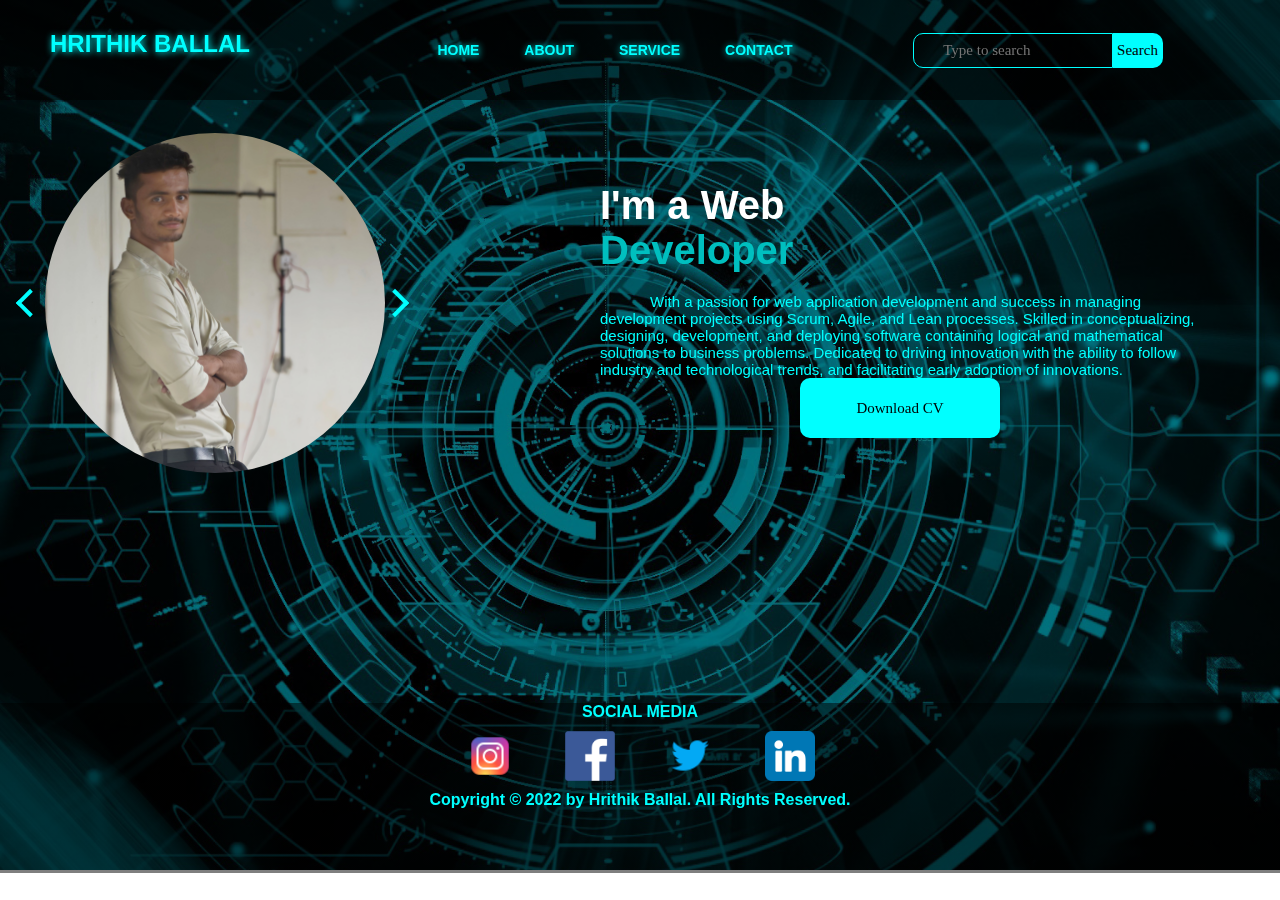
==== index.html @ c97bd985 "Bp" ====
<!DOCTYPE html>
<html lang="en">
<head>
    <meta charset="UTF-8">
    <meta http-equiv="X-UA-Compatible" content="IE=edge">
    <meta name="viewport" content="width=device-width, initial-scale=1.0">
    <link rel="stylesheet" href="./index.css">
    <link rel="icon" href="./IMAGES/LOGO.ico">
    <script src="./index.js"></script>
    <title>HRITHIK BALLAL | PROFILE</title>
</head>
<body>
    <main class="main">
        <nav class="nav" >
            <header class="icon">
                <h2 class="head">HRITHIK&nbsp;BALLAL</h2>
            </header>
            <div class="menu">
                <ul>
                    <li onclick=""><a href="HOME">HOME</a></li>
                    <li><a href="ABOUT">ABOUT</a></li>
                    <li><a href="SERIVCE">SERVICE</a></li>
                    <li><a href="CONTACT">CONTACT</a></li>
                </ul>
            </div>
            <div class="search">
                <ul>
                <li class="li" ><input class="sch" type="search" placeholder="        Type to search"></li>
                <li class="li"><a href="https://www.google.co.in/"><button class="button">Search</button></a></li>
                </ul>
            </div>
            <div class="table"> 
            </div>
        </nav>
        <section class="info">
            <div class="im">

               <button id="click1" onclick="prev()"></button>
                <img class="ig" src="./images/myimage2.jpg"   id="img" alt="">
                <button id="click2" onclick="next()"></button>
            </div>
            <div class="ab">
                <h1 class="con1">I'm a Web</h1>
                <h1 class="con2">Developer</h1>
            <p class="in">
            With a passion for web application development and success in managing development projects using Scrum, 
            Agile, and Lean processes. Skilled in conceptualizing, designing, development, and deploying software containing logical and mathematical solutions to business problems. Dedicated to driving innovation with the ability to follow industry and technological trends, and facilitating early adoption of innovations.<br>
            </p>
            <div class="down">
        
                <form method="get" action="./images/RESUME.pdf">
                <button class="butt" type="submit">Download CV </button>
             </form>
        </div>
            </div>
        </section>
        <footer class="footer">
            <h4 class="h2">SOCIAL MEDIA</h4>
                <div class="sm">
            <ul class="ss" >
                   <li> <a href="https://www.instagram.com/hrithik_ballal?r=nametag"><img class="insta" src="./images/logo1.png" alt="" ></a></li> 
                   <li> <a href="https://www.facebook.com/hrithikballalhbr123"><img class="fb" src="./images/fblogo.png" alt="" ></a></li> 
                   <li> <a href="https://twitter.com/hrithik_ballal?t=G_GKVsouDwBGgRUO9KeTxA&s=08"><img class="twitter" src="./images/twitterlogo.png" alt="" ></a></li> 
                   <li> <a href="https://www.linkedin.com/in/hrithik-ballal-br-35b467240"><img class="linked" src="./images/linkedin.png" alt="" ></a></li> 
                   </ul>
                </div>
                <div class="data">
                    <h4 class="h1">Copyright © 2022 by Hrithik Ballal. All Rights Reserved.</h4>
                   </div>
        </footer>
    </main>

</body> 
</html>
---- index.css ----
*{
  margin: 0;
  padding: 0;
}
.main{
  background: linear-gradient(to top ,rgba(0, 0, 0, 0.5),rgba(0, 0, 0, 0.5)50%),url(./images/bgiamge.jpg);
  background-position: center;
  background-size: cover;
  width: 100%;
  height: 870px;
  mix-blend-mode: darken;
  background-attachment: fixed;
}
.nav
{
  width: 100%;
  height: 100px;
  background: linear-gradient(to top ,rgba(0, 0, 0, 0.5),rgba(0, 0, 0, 0.5)99%);
  display: flex;
  justify-content: space-between;
}
.icon
{
  width: 300px;
  height: 100px;
  float: left;
  display: flex;
  justify-content: center;
  margin-top: 10px;
}
.head
{
  font-family: Arial;
  color: aqua;
  padding-top: 20px;
  text-shadow: 1px 1px 7px aqua;
  transition: 0.5s;
}
.head:hover
{
  transform: scale(1.1);
}
.menu
{
  width: 400px;
  height: 100px;
  display: flex;
  justify-content: center;
 
}
ul{
    width: 400px;
    display: flex;
    justify-content: space-around;
    align-items: center;
}
ul li{
    list-style: none;
    font-size: 14px;
}
ul li a{
    text-decoration: none;
    color: aqua;
    font-family: Arial;
    font-weight: bold;
    transition: 0.3s ease-in-out;
    display: flex;
  justify-content: center;
  text-shadow: 1px 1px 7px aqua;
}
ul li a:hover
{
    color: rgb(233, 73, 15);
    text-shadow: 1px 1px 7px rgb(233, 73, 15);
    transform: scale(1.1);
}
.search{
  width: 235px;
  height: 100px;
 display: flex;
 justify-content: center;
 position: relative;
 right: 10px;
}
.li
{
  display: flex;
 justify-content: center;
 align-items: center;
}
.sch{
  background: transparent;
  border:  1px solid aqua;
 border-bottom-left-radius: 10px;
 border-top-left-radius: 10px;
 height: 35px;
 font-family: 'Times New Roman';
 color: white;
 width: 200px;
 font-size: 15px  ;
 padding-left:0px;
}
.button{
 border: 0px;
 background-color:aqua;
 color:black;
 border-bottom-right-radius: 10px;
 border-top-right-radius: 10px;
 height: 35px;
 font-family: 'Times New Roman';
 width: 50px;
 font-size: 15px  ;
 transition: 0.3s ease-in-out;
}
.sch:focus{
  outline:none;
}
.button:focus{
  outline: none;
  
}
.button:hover{
  color:aqua; 
  box-shadow: inset 60px 0 0 0  rgb(233, 73, 15);
  transform: scale(1.1);

}
.info{
  width: 100%;
  height: 570px;
  margin-top: 33px;
  display: flex;
  justify-content: space-between 50px;
}
#click1
{
width: 20px;
height: 20px;
border-top: solid 4px aqua;
border-left: solid 4px aqua;
border-bottom: 0;
border-right: 0;
background: transparent;
transform: rotate(-45deg); 
float: left;
margin-top: 160px;
margin-left: 20px;
}

.im{
  
  width: 600px;
  height: 400px;
  float: left;
  display:flex ;
  justify-content: space-between 2px;
  
}
.ig
{
  height: 340px;
  width: 340px;
  border-radius: 170px;
   margin-left: 5px; 
   transition: 0.5s;
}
.ig:hover
{
transform: scale(1.1);
}
#click1:hover,#click2:hover
{
color:white;
 border-color: rgb(233, 73, 15);
}
#click2
{width: 20px;
height: 20px;
border-top: 0;
border-left:0;
border-bottom: solid 4px aqua;
border-right: solid 4px aqua;
background: transparent;
transform: rotate(-45deg); 
margin-top: 160px;
}
.ab{
  width: 600px;
  height: 400px;
  float: left;
  margin-top: 50px;
  margin-bottom: 100px;
  justify-content: center;
}
.con1
{
  font-size: 40px;
  color :white;              
  font-family:'Trebuchet MS', 'Lucida Sans Unicode', 'Lucida Grande', 'Lucida Sans', Arial, sans-serif;
  transition: 0.5s;
}
.con2
{
  font-size: 40px;
  color :rgb(0, 191, 191);
  font-family: 'Trebuchet MS', 'Lucida Sans Unicode', 'Lucida Grande', 'Lucida Sans', Arial, sans-serif;
  transition: 0.5s;

}
.in
{
   padding-top: 20px;
  font-size: 15px;;
  color :aqua;
  font-family: 'Trebuchet MS', 'Lucida Sans Unicode', 'Lucida Grande', 'Lucida Sans', Arial, sans-serif;
  transition: 0.5s;
  text-indent: 50px;  
}
.con1:hover,.con2:hover,.in:hover
{
transform: scale(1.1);
}
.down{
width: 100%;
height: auto;
  display: flex;
  justify-content: center;
}
.butt
{
  border: 0px;
  border: 2px aqua;
  background-color:aqua;
  color:black;
 border-bottom-left-radius: 10px;
 border-top-left-radius: 10px;
 border-bottom-right-radius: 10px;
 border-top-right-radius: 10px;
 height: 60px;
 font-family: 'Times New Roman';
 width: 200px;
 font-size: 15px  ;
text-align-last: center;
transition: 0.5s;
}
.butt:hover{
  transform: scale(1.1);
}
.footer
{
  width:100%;
  height: 170px;
  background: linear-gradient(to top ,rgba(0, 0, 0, 0.5),rgba(0, 0, 0, 0.5)99%);
  justify-items: center; 
}
.data
{
width: 100%;
height: 20px;
float: left;
padding-bottom: 10px;
display: flex;
justify-content: center;
}
.sm
{
 width:100%;
  height: 70px;
  display: flex;
  justify-content: center;  
}
.h1
{
font-family: 'Trebuchet MS', 'Lucida Sans Unicode', 'Lucida Grande', 'Lucida Sans', Arial, sans-serif;
text-align: center;
color: aqua;
padding-bottom: 10px;
}
.h2
{

font-family: 'Trebuchet MS', 'Lucida Sans Unicode', 'Lucida Grande', 'Lucida Sans', Arial, sans-serif;
text-align: center;
color: aqua;
}
.ss
{
display: flex;
justify-content: space-around;
align-items: center;
}
.insta,.fb,.twitter,.linked
{
width: 50px;
height: 50px;
transition:0.5s;
}
.insta:hover,.fb:hover,.fb:hover,.twitter:hover,.linked:hover
{
transform: scale(1.3);
}




@keyframes text{
0%{
color: black;
margin-bottom: -40px;
}
}

@media only screen and (max-width: 500px) {

.main
{
height: 100%;
}
.nav
{
  width: 100%;
  height:50px;
  margin: 0;
  justify-content: space-between;
}
.icon
{
  width: 140px;
  height: 50px;
  margin: 0;
}
.head{
  font-size: 15px;
}
.menu{
 display: none;
}
/* }
ul{
  width: 200px;
}
ul li {
 font-size:10px;
} */
.search{
  width: 130px;
  height: 50px;
 position: relative;
 left: 40px;
}
.sch{
 height: 20px;
 width: 100px;
 font-size: 5px;
}
.li
{
  display: flex;
 justify-content: center;
 align-items: center;
 list-style: none;
}


.button{
 height: 20px;
 width: 30px;
 font-size: 5px;
 padding: 0px;
}
.info{
  width: 100%;
  height: 450px;
  margin-top: 33px;
  display:block;
  background: transparent;
}
.im{
 height:auto;
 width: 100%;
 display: flex;
 justify-content: space-around;
 background: transparent;
}
.ig{
 width: 200px;
 height: 200px;
}
#click1,#click2
{
  margin-top: 100px;
  align-items: center;
}
.ab{ 
  width: 100%;
  height: auto;
  margin-bottom: 10px;
}
.con1{
  font-size: large;
  padding-right: 20px;
  padding-left: 20px;
}
.con2{
  font-size: large;
  padding-right: 20px;
  padding-left: 20px;
}
.in{
  font-size: 10px;
  padding-right: 20px;
  padding-left: 20px;
}
.down
{
  transform: scale(0.5);
}


.footer
{
  width: 100%;
  height: 130px;
}
.h2,.h1{
  font-size: small;
}
.ss{
  width: 100%;
  height: inherit;
}
.insta,.fb,.twitter,.linked
{
  width: 30px;
  height: 30px;
}
}
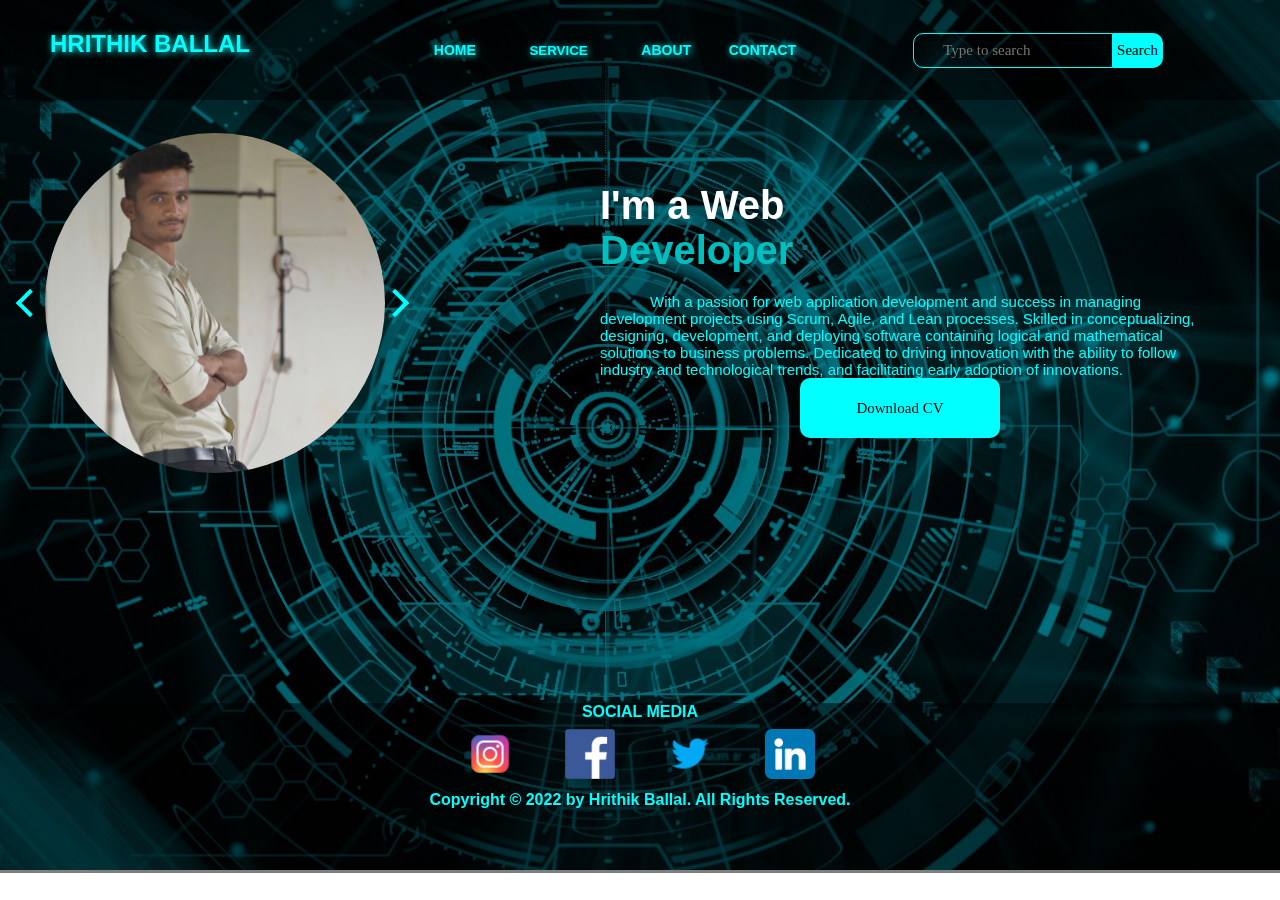
==== commit da766cae: "new" ====
--- a/index.html
+++ b/index.html
@@ -7,24 +7,34 @@
     <link rel="stylesheet" href="./index.css">
     <link rel="icon" href="./IMAGES/LOGO.ico">
     <script src="./index.js"></script>
-    <title>HRITHIK BALLAL | PROFILE</title>
+    <title>HRITHIK BALLAL | HOME</title>
 </head>
 <body>
-    <main class="main">
+    <div class="main">
         <nav class="nav" >
             <header class="icon">
                 <h2 class="head">HRITHIK&nbsp;BALLAL</h2>
             </header>
             <div class="menu">
-                <ul>
-                    <li onclick=""><a href="HOME">HOME</a></li>
-                    <li><a href="ABOUT">ABOUT</a></li>
-                    <li><a href="SERIVCE">SERVICE</a></li>
-                    <li><a href="CONTACT">CONTACT</a></li>
+                <ul class="bar">
+                    <li class="home"><a href="./index.html">HOME</a></li>
+                    <li class="dropdown"><button class="dropbtn">SERVICE</button>
+                      <div class="dropdown-content">
+                        <a class="item" href="./uiux.html">UI / UX</a>
+                        <a  class="item" href="#">WEBPAGE</a>
+                        <a  class="item" href="#">FRONTEND</a>
+                        <a  class="item" href="#">GRAPHICS</a>
+                        </div>
+                    
+                    
+                    
+                    </li>
+                    <li class="about"><a href="SERIVCE">ABOUT</a></li>
+                    <li class="contact"><a href="CONTACT">CONTACT</a></li>
                 </ul>
             </div>
             <div class="search">
-                <ul>
+                <ul class="ls" >
                 <li class="li" ><input class="sch" type="search" placeholder="        Type to search"></li>
                 <li class="li"><a href="https://www.google.co.in/"><button class="button">Search</button></a></li>
                 </ul>
--- a/index.css
+++ b/index.css
@@ -48,17 +48,17 @@
   justify-content: center;
  
 }
-ul{
+.bar{
     width: 400px;
     display: flex;
     justify-content: space-around;
     align-items: center;
 }
-ul li{
+.bar li{
     list-style: none;
     font-size: 14px;
 }
-ul li a{
+.bar li a{
     text-decoration: none;
     color: aqua;
     font-family: Arial;
@@ -74,6 +74,50 @@
     text-shadow: 1px 1px 7px rgb(233, 73, 15);
     transform: scale(1.1);
 }
+/* DROPBOX */
+.dropbtn {
+  background-color: transparent;
+  color: aqua;
+  font-family: Arial;
+  font-weight: bold;
+  padding: 16px;
+  border: none;
+  text-shadow: 1px 1px 7px aqua;
+}
+.dropbtn:hover
+{
+    color: rgb(233, 73, 15);
+    text-shadow: 1px 1px 7px rgb(233, 73, 15);
+    transform: scale(1.1);
+}
+
+.dropdown {
+  position: relative;
+  display: inline-block;
+}
+
+.dropdown-content {
+  display: none;
+  position: absolute;
+  background-color: white;
+  min-width: 160px;
+  box-shadow: 0px 8px 16px 0px rgba(0,0,0,0.2);
+  z-index: 1;
+}
+
+.dropdown-content .item {
+  color: black;
+  padding: 12px 16px;
+  text-decoration: none;
+  display: block;
+  text-shadow: none;
+}
+
+.dropdown-content a:hover {background-color: #ddd;}
+
+.dropdown:hover .dropdown-content {display: block;}
+
+/* DROPBOX */
 .search{
   width: 235px;
   height: 100px;
@@ -82,11 +126,13 @@
  position: relative;
  right: 10px;
 }
-.li
+
+.ls
 {
   display: flex;
  justify-content: center;
  align-items: center;
+ list-style: none;
 }
 .sch{
   background: transparent;
@@ -251,7 +297,7 @@
   width:100%;
   height: 170px;
   background: linear-gradient(to top ,rgba(0, 0, 0, 0.5),rgba(0, 0, 0, 0.5)99%);
-  justify-items: center; 
+  /* justify-items: center;  */
 }
 .data
 {
@@ -261,6 +307,17 @@
 padding-bottom: 10px;
 display: flex;
 justify-content: center;
+}
+.ss{
+width: 400px;
+    display: flex;
+    justify-content: space-around;
+    align-items: center;
+}
+.ss li{
+list-style: none;
+display: flex;
+justify-content: space-around;
 }
 .sm
 {
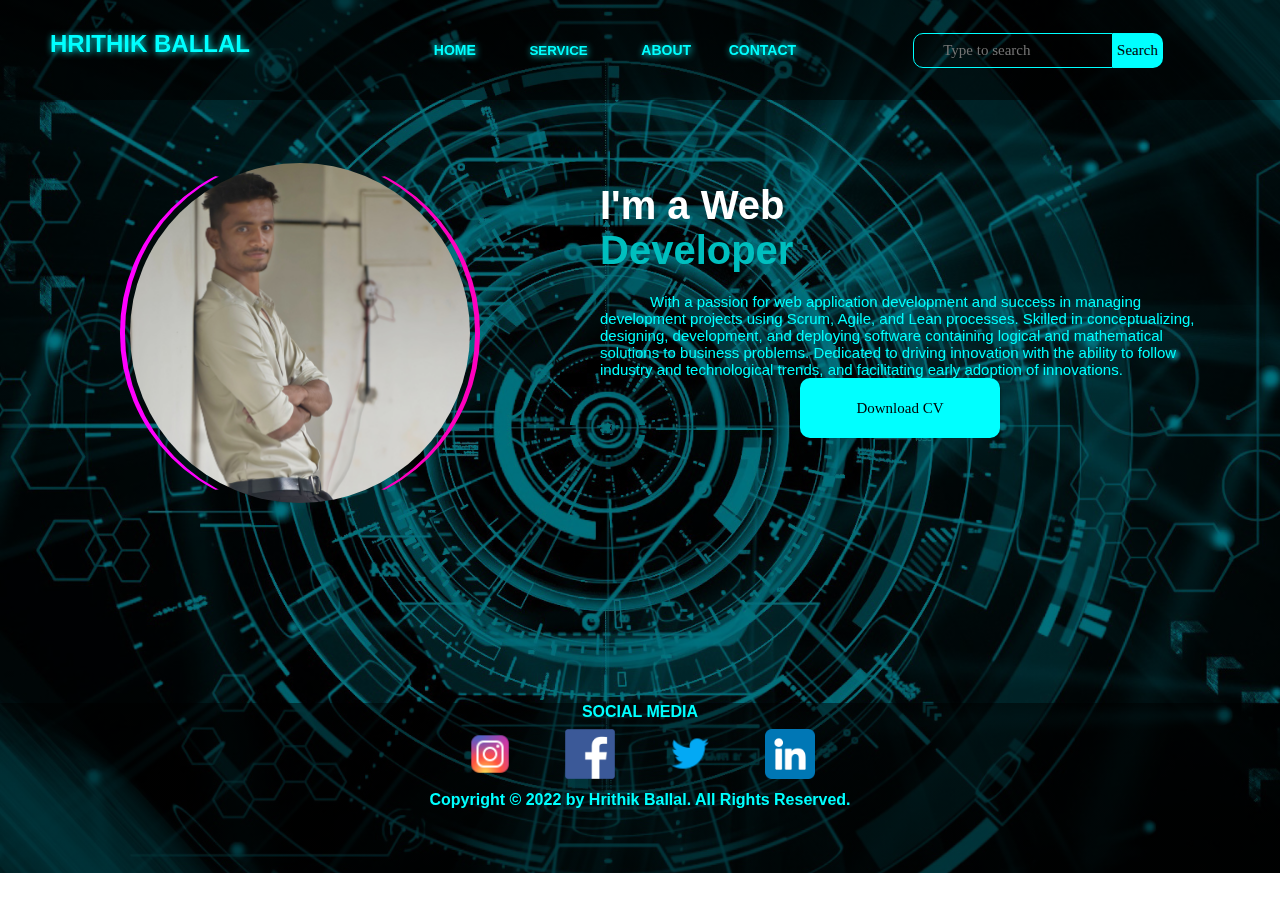
==== commit 32dc88b0: "update" ====
--- a/index.html
+++ b/index.html
@@ -6,7 +6,6 @@
     <meta name="viewport" content="width=device-width, initial-scale=1.0">
     <link rel="stylesheet" href="./index.css">
     <link rel="icon" href="./IMAGES/LOGO.ico">
-    <script src="./index.js"></script>
     <title>HRITHIK BALLAL | HOME</title>
 </head>
 <body>
@@ -20,17 +19,14 @@
                     <li class="home"><a href="./index.html">HOME</a></li>
                     <li class="dropdown"><button class="dropbtn">SERVICE</button>
                       <div class="dropdown-content">
-                        <a class="item" href="./uiux.html">UI / UX</a>
-                        <a  class="item" href="#">WEBPAGE</a>
-                        <a  class="item" href="#">FRONTEND</a>
-                        <a  class="item" href="#">GRAPHICS</a>
+                        <a class="item" href="/ui/uiux.html">UI / UX</a>
+                        <a  class="item" href="/web/web.html">WEBPAGE</a>
+                        <a  class="item" href="/front/front.html">FRONTEND</a>
+                        <a  class="item" href="/graphic/graphic.html">GRAPHICS</a>
                         </div>
-                    
-                    
-                    
                     </li>
-                    <li class="about"><a href="SERIVCE">ABOUT</a></li>
-                    <li class="contact"><a href="CONTACT">CONTACT</a></li>
+                    <li class="about"><a href="/about/about.html">ABOUT</a></li>
+                    <li class="contact"><a href="/contact/contact.html">CONTACT</a></li>
                 </ul>
             </div>
             <div class="search">
@@ -44,11 +40,12 @@
         </nav>
         <section class="info">
             <div class="im">
-
-               <button id="click1" onclick="prev()"></button>
+               <div class="base">
                 <img class="ig" src="./images/myimage2.jpg"   id="img" alt="">
-                <button id="click2" onclick="next()"></button>
+                     </div>
+                     <div class="rot"></div>
             </div>
+        
             <div class="ab">
                 <h1 class="con1">I'm a Web</h1>
                 <h1 class="con2">Developer</h1>
@@ -79,7 +76,27 @@
                    </div>
         </footer>
     </main>
+<!-- <script lang="javacript">
+    var images=["images/myimage2.jpg","images/img1.jpg","images/img2.jpg","images/img3.jpg","images/img4.jpg","images/img5.jpg","images/img6.jpg","images/img7.jpg","images/img8.jpg","images/img9.jpg"];
+count = 0;
+function prev(){
+    if(count>0){
+    var pic = document.getElementById("img");
+    count--;
+    pic.src=images[count];
+    }
 
+}
+function next()
+{
+    if(count<=8)
+    {
+        var pic =document.getElementById("img");
+        count++;
+        pic.src=images[count];
+    }
+}
+</script> -->
 </body> 
 </html>
 
--- a/index.css
+++ b/index.css
@@ -7,7 +7,7 @@
   background-position: center;
   background-size: cover;
   width: 100%;
-  height: 870px;
+  height: auto;
   mix-blend-mode: darken;
   background-attachment: fixed;
 }
@@ -194,23 +194,64 @@
 }
 
 .im{
-  
   width: 600px;
   height: 400px;
-  float: left;
   display:flex ;
-  justify-content: space-between 2px;
-  
+  justify-content: center; 
+  align-items: center;
+}
+/* rotation */
+.base
+{
+    width: 340px;
+    height: 340px;
+    border-radius: 105px;
+    background-color: transparent;
+    position: absolute;  
 }
 .ig
 {
   height: 340px;
   width: 340px;
   border-radius: 170px;
-   margin-left: 5px; 
    transition: 0.5s;
 }
-.ig:hover
+.rot
+{
+    width: 350px;
+    height: 350px;
+    background-color: transparent;
+    border-radius: 175px;
+    border-left: 5px solid #ff00ff;
+    border-right: 5px solid #ff00bf;
+    border-top: 1px solid transparent;
+    border-bottom: 1px solid transparent;
+   animation-name: c;
+   animation-duration: 3s;
+   animation-iteration-count:infinite ;
+   transition: 0.5s;
+
+}
+
+ @keyframes c{
+    /* 0%
+    {
+        transform: rotate(0deg);
+    }
+    33%
+    {
+        transform: rotate(180deg);
+    }
+   67%
+    {
+        transform: rotate(360deg);
+    } */
+    100%
+    {
+        transform: rotate(360deg);
+    }
+ }
+.im:hover
 {
 transform: scale(1.1);
 }
@@ -443,6 +484,26 @@
  width: 200px;
  height: 200px;
 }
+.base
+{
+    width: 160px;
+    height: 160px;
+    border-radius: 80px;
+}
+.ig
+{
+  height: 160px;
+  width: 160px;
+  border-radius: 80px;
+}
+.rot
+{
+    width: 170px;
+    height: 170px;
+    border-radius: 85px;
+    
+}
+
 #click1,#click2
 {
   margin-top: 100px;
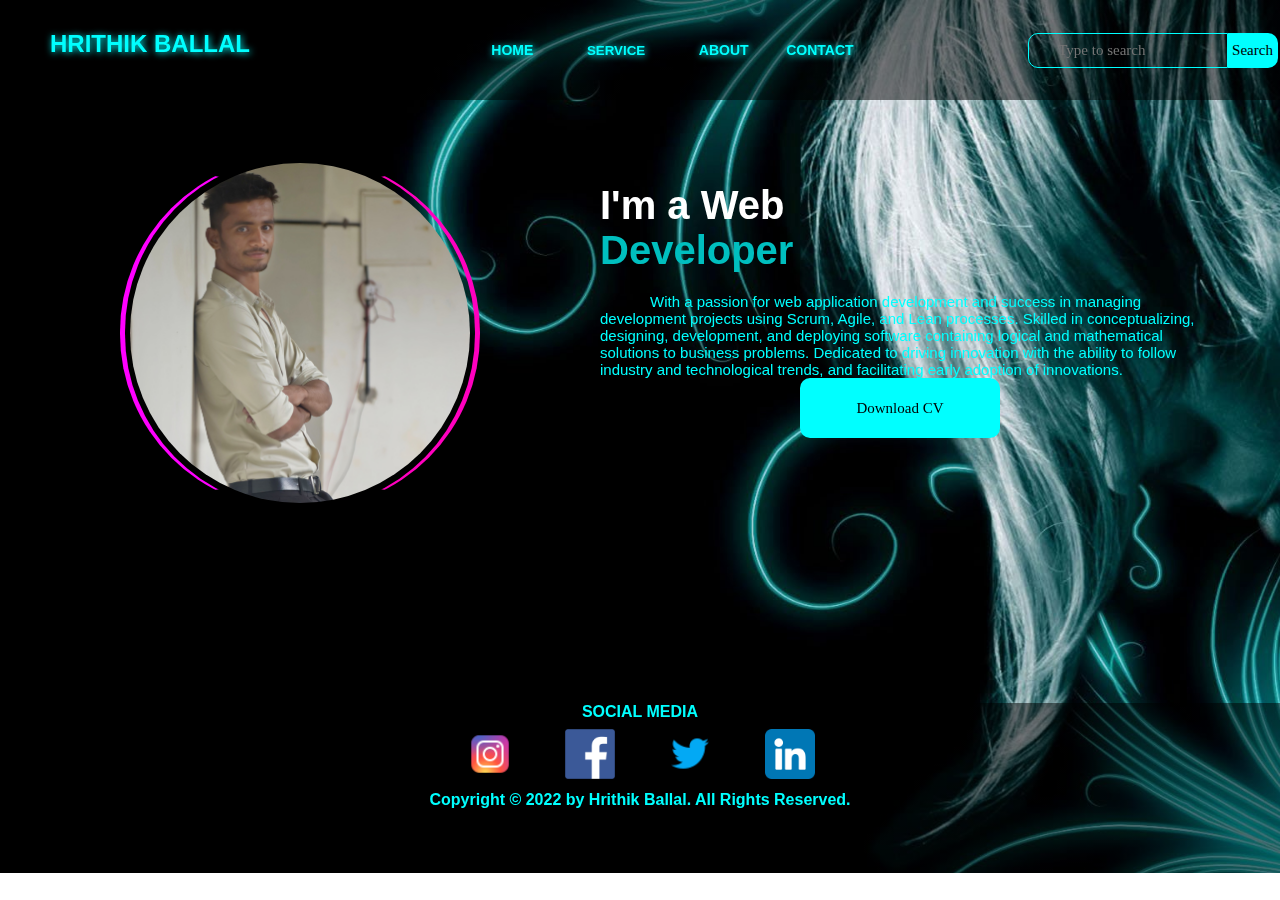
==== commit 2da1b578: "new" ====
--- a/index.html
+++ b/index.html
@@ -11,6 +11,23 @@
 <body>
     <div class="main">
         <nav class="nav" >
+            <div id="myNav" class="overlay">
+                <a href="javascript:void(0)" class="closebtn" onclick="closeNav()">&times;</a>
+                <div class="overlay-content">
+                  <a href="/index.html">HOME</a>
+                  <li class="dropdown"><button class="dropbtn">SERVICE</button>
+                    <div class="dropdown-content">
+                      <a class="item" href="/ui/uiux.html">UI / UX</a>
+                      <a  class="item" href="/web/web.html">WEBPAGE</a>
+                      <a  class="item" href="/front/front.html">FRONTEND</a>
+                      <a  class="item" href="/graphic/graphic.html">GRAPHICS</a>
+                      </div>
+                  </li>
+                  <a href="/about/about.html">ABOUT</a>
+                  <a href="/contact/contact.html">CONTACT</a>
+                </div>
+              </div>
+              <span class="span" onclick="openNav()">&#9776;</span>
             <header class="icon">
                 <h2 class="head">HRITHIK&nbsp;BALLAL</h2>
             </header>
@@ -34,8 +51,6 @@
                 <li class="li" ><input class="sch" type="search" placeholder="        Type to search"></li>
                 <li class="li"><a href="https://www.google.co.in/"><button class="button">Search</button></a></li>
                 </ul>
-            </div>
-            <div class="table"> 
             </div>
         </nav>
         <section class="info">
@@ -76,27 +91,15 @@
                    </div>
         </footer>
     </main>
-<!-- <script lang="javacript">
-    var images=["images/myimage2.jpg","images/img1.jpg","images/img2.jpg","images/img3.jpg","images/img4.jpg","images/img5.jpg","images/img6.jpg","images/img7.jpg","images/img8.jpg","images/img9.jpg"];
-count = 0;
-function prev(){
-    if(count>0){
-    var pic = document.getElementById("img");
-    count--;
-    pic.src=images[count];
-    }
-
-}
-function next()
-{
-    if(count<=8)
-    {
-        var pic =document.getElementById("img");
-        count++;
-        pic.src=images[count];
-    }
-}
-</script> -->
+    <script>
+    function openNav() {
+        document.getElementById("myNav").style.width = "100%";
+      }
+      
+      function closeNav() {
+        document.getElementById("myNav").style.width = "0%";
+      }
+    </script>
 </body> 
 </html>
 
--- a/index.css
+++ b/index.css
@@ -3,7 +3,7 @@
   padding: 0;
 }
 .main{
-  background: linear-gradient(to top ,rgba(0, 0, 0, 0.5),rgba(0, 0, 0, 0.5)50%),url(./images/bgiamge.jpg);
+  background: url(/images/background.jpg);
   background-position: center;
   background-size: cover;
   width: 100%;
@@ -18,6 +18,12 @@
   background: linear-gradient(to top ,rgba(0, 0, 0, 0.5),rgba(0, 0, 0, 0.5)99%);
   display: flex;
   justify-content: space-between;
+}
+.overlay{
+  display: none;
+}
+.span{
+  display: none;
 }
 .icon
 {
@@ -68,10 +74,8 @@
   justify-content: center;
   text-shadow: 1px 1px 7px aqua;
 }
-ul li a:hover
-{
-    color: rgb(233, 73, 15);
-    text-shadow: 1px 1px 7px rgb(233, 73, 15);
+.bar li a:hover
+{
     transform: scale(1.1);
 }
 /* DROPBOX */
@@ -83,11 +87,11 @@
   padding: 16px;
   border: none;
   text-shadow: 1px 1px 7px aqua;
+  transition: 0.5s;
 }
 .dropbtn:hover
 {
-    color: rgb(233, 73, 15);
-    text-shadow: 1px 1px 7px rgb(233, 73, 15);
+
     transform: scale(1.1);
 }
 
@@ -166,8 +170,7 @@
   
 }
 .button:hover{
-  color:aqua; 
-  box-shadow: inset 60px 0 0 0  rgb(233, 73, 15);
+
   transform: scale(1.1);
 
 }
@@ -234,18 +237,6 @@
 }
 
  @keyframes c{
-    /* 0%
-    {
-        transform: rotate(0deg);
-    }
-    33%
-    {
-        transform: rotate(180deg);
-    }
-   67%
-    {
-        transform: rotate(360deg);
-    } */
     100%
     {
         transform: rotate(360deg);
@@ -419,13 +410,83 @@
   width: 100%;
   height:50px;
   margin: 0;
-  justify-content: space-between;
+  justify-content: space-around;
+}
+.overlay {
+  display: inline;
+  height: 100%;
+  width: 0;
+  position: fixed;
+  z-index: 1;
+  top: 0;
+  left: 0;
+  background-color: rgb(0,0,0);
+  background-color: rgba(0,0,0, 0.9);
+  overflow-x: hidden;
+  transition: 0.5s;
+}
+.span
+{
+  display: inline;
+  color: aqua;
+  font-size: 30px;
+}
+
+.overlay-content {
+  position: relative;
+  top: 25%;
+  width: 100%;
+  text-align: center;
+  margin-top: 30px;
+}
+
+.overlay a {
+  padding: 8px;
+  text-decoration: none;
+  font-size: 20px;
+  color: #818181;
+  display: block;
+  transition: 0.3s;
+}
+
+.overlay a:hover, .overlay a:focus {
+  color: #f1f1f1;
+}
+.overlay .dropbtn:hover, .overlay .dropbtn:focus {
+  color: #f1f1f1;
+}
+
+
+.overlay .closebtn {
+  position: absolute;
+  font-size: 40px;
+  top: 15px;
+  right: 35px;
+}
+.dropbtn {
+  background-color: transparent;
+  padding: 8px;
+  text-decoration: none;
+  font-size: 20px;
+  color: #818181;
+  display: block;
+  text-shadow: none;
+
+}
+.dropdown-content {
+  min-width: 80px;
+}
+
+.dropdown-content .item {
+  font-size: 15px;
+
 }
 .icon
 {
-  width: 140px;
+  width: 200px;
   height: 50px;
   margin: 0;
+
 }
 .head{
   font-size: 15px;
@@ -433,32 +494,17 @@
 .menu{
  display: none;
 }
-/* }
-ul{
-  width: 200px;
-}
-ul li {
- font-size:10px;
-} */
 .search{
-  width: 130px;
+  width: 100px;
   height: 50px;
  position: relative;
- left: 40px;
+ /* left: 40px; */
 }
 .sch{
  height: 20px;
- width: 100px;
+ width: 70px;
  font-size: 5px;
 }
-.li
-{
-  display: flex;
- justify-content: center;
- align-items: center;
- list-style: none;
-}
-
 
 .button{
  height: 20px;
@@ -495,6 +541,7 @@
   height: 160px;
   width: 160px;
   border-radius: 80px;
+  animation: none;
 }
 .rot
 {
@@ -540,8 +587,11 @@
   width: 100%;
   height: 130px;
 }
-.h2,.h1{
-  font-size: small;
+.h2{
+  font-size: 12px;
+}
+.h1{
+  font-size: 8px;
 }
 .ss{
   width: 100%;
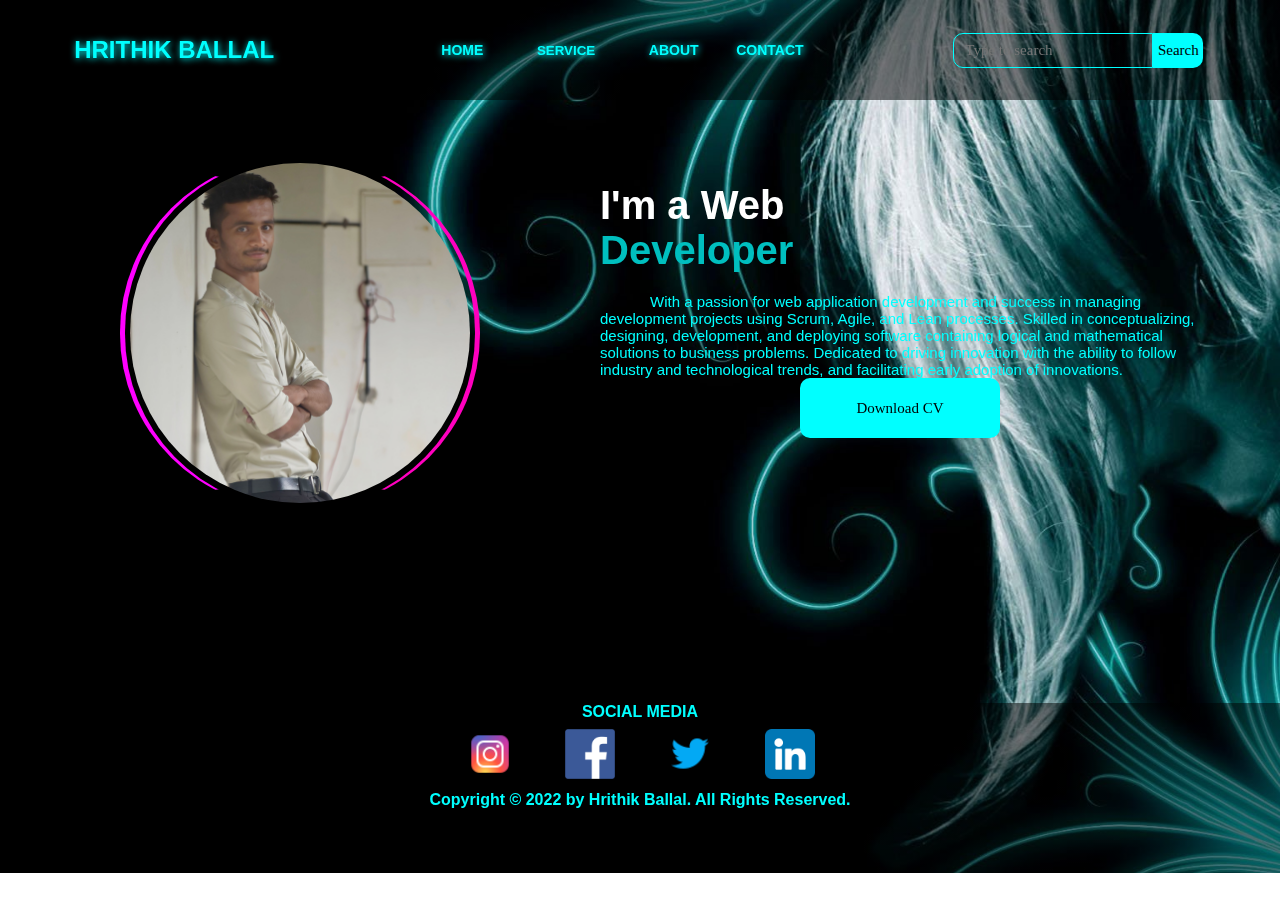
==== commit ab4647c1: "new" ====
--- a/index.html
+++ b/index.html
@@ -48,7 +48,7 @@
             </div>
             <div class="search">
                 <ul class="ls" >
-                <li class="li" ><input class="sch" type="search" placeholder="        Type to search"></li>
+                <li class="li" ><input class="sch" type="search" placeholder="   Type to search"></li>
                 <li class="li"><a href="https://www.google.co.in/"><button class="button">Search</button></a></li>
                 </ul>
             </div>
--- a/index.css
+++ b/index.css
@@ -17,7 +17,7 @@
   height: 100px;
   background: linear-gradient(to top ,rgba(0, 0, 0, 0.5),rgba(0, 0, 0, 0.5)99%);
   display: flex;
-  justify-content: space-between;
+  justify-content: space-around;
 }
 .overlay{
   display: none;
@@ -27,18 +27,17 @@
 }
 .icon
 {
-  width: 300px;
+  width: 200px;
   height: 100px;
   float: left;
   display: flex;
   justify-content: center;
-  margin-top: 10px;
+  align-items: center;
 }
 .head
 {
   font-family: Arial;
   color: aqua;
-  padding-top: 20px;
   text-shadow: 1px 1px 7px aqua;
   transition: 0.5s;
 }
@@ -398,38 +397,31 @@
 margin-bottom: -40px;
 }
 }
-
-@media only screen and (max-width: 500px) {
-
-.main
-{
-height: 100%;
-}
-.nav
-{
-  width: 100%;
-  height:50px;
-  margin: 0;
-  justify-content: space-around;
-}
-.overlay {
-  display: inline;
-  height: 100%;
-  width: 0;
-  position: fixed;
-  z-index: 1;
-  top: 0;
-  left: 0;
-  background-color: rgb(0,0,0);
-  background-color: rgba(0,0,0, 0.9);
-  overflow-x: hidden;
-  transition: 0.5s;
-}
-.span
+@media only screen and (max-width: 900px)
+{
+  .menu{
+    display: none;
+   }
+   .overlay {
+    display: inline;
+    height: 100%;
+    width: 0;
+    position: fixed;
+    z-index: 1;
+    top: 0;
+    left: 0;
+    background-color: rgb(0,0,0);
+    background-color: rgba(0,0,0, 0.9);
+    overflow-x: hidden;
+    transition: 0.5s;
+  }
+  .span
 {
   display: inline;
   color: aqua;
   font-size: 30px;
+  position: relative;
+  top: 15px;
 }
 
 .overlay-content {
@@ -479,8 +471,29 @@
 
 .dropdown-content .item {
   font-size: 15px;
-
-}
+}
+}
+
+@media only screen and (max-width: 600px) {
+
+.main
+{
+height:auto;
+}
+.nav
+{
+  width: 100%;
+  height:60px;
+  margin: 0;
+  justify-content: space-around;
+}
+.span
+{
+
+  position:unset;
+ 
+}
+
 .icon
 {
   width: 200px;
@@ -495,22 +508,27 @@
  display: none;
 }
 .search{
-  width: 100px;
+  width: 140px;
   height: 50px;
  position: relative;
  /* left: 40px; */
 }
 .sch{
- height: 20px;
- width: 70px;
- font-size: 5px;
+ height: 25px;
+ width: 100px;
+ font-size: 10px;
+ border-bottom-left-radius: 8px;
+ border-top-left-radius: 8px;
+ 
 }
 
 .button{
- height: 20px;
- width: 30px;
- font-size: 5px;
+ height: 25px;
+ width: 40px;
+ font-size: 10px;
  padding: 0px;
+ border-bottom-right-radius: 8px;
+ border-top-right-radius: 8px;
 }
 .info{
   width: 100%;
@@ -551,11 +569,6 @@
     
 }
 
-#click1,#click2
-{
-  margin-top: 100px;
-  align-items: center;
-}
 .ab{ 
   width: 100%;
   height: auto;
@@ -578,6 +591,7 @@
 }
 .down
 {
+  padding-top: 20px;
   transform: scale(0.5);
 }
 
